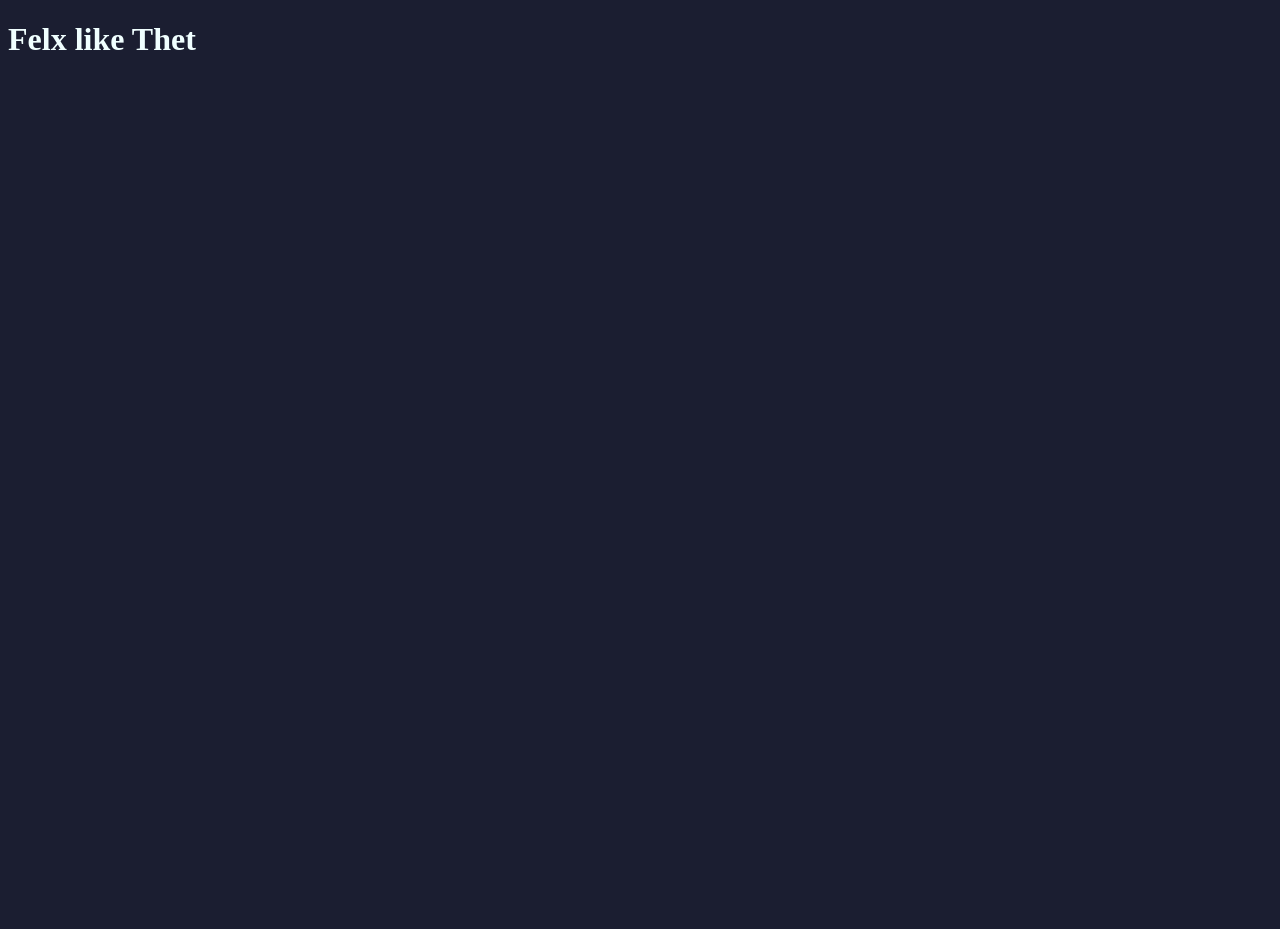
==== index.html @ 9b50eb10 "first try do exemple" ====
<!DOCTYPE html>
<html lang="en">
<head>
    <meta charset="UTF-8">
    <meta name="viewport" content="width=device-width, initial-scale=1.0">
    <link rel="stylesheet" href="mayne.css">
    <title>Document</title>
</head>
<body>
    <div class="flex">
        <h1>Felx like Thet</h1>
    </div>
</body>
</html>
---- mayne.css ----
body{
    height: 900px;
    background-color: #1b1e31;
    justify-content: center;
}
.flex{
    width: 200px;
    height: 200px;
}
.flex>h1{
    color: azure;
}
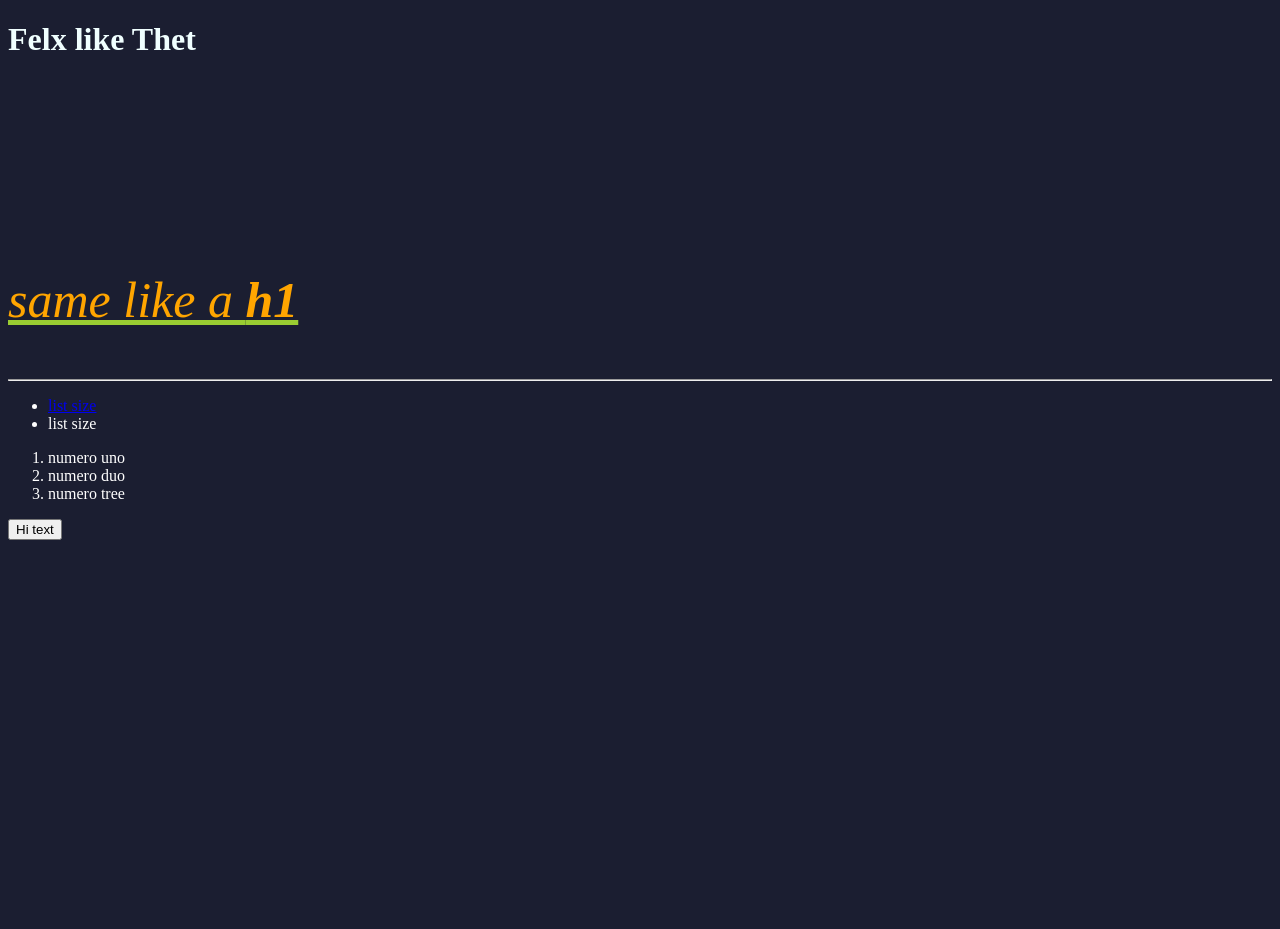
==== commit bfee8c89: "practice" ====
--- a/index.html
+++ b/index.html
@@ -10,5 +10,17 @@
     <div class="flex">
         <h1>Felx like Thet</h1>
     </div>
+    <p class="text"> <em>same like a  <strong>h1</strong></em></p>
+    <hr>
+    <ul>
+        <li><a href="second.html">list size</a></li>
+        <li>list size</li>
+    </ul>
+    <ol>
+        <li>numero uno</li>
+        <li>numero duo</li>
+        <li>numero tree</li>
+    </ol>
+    <input type="button" value="Hi text">
 </body>
 </html>
--- a/mayne.css
+++ b/mayne.css
@@ -2,6 +2,7 @@
     height: 900px;
     background-color: #1b1e31;
     justify-content: center;
+    color: white;
 }
 .flex{
     width: 200px;
@@ -9,4 +10,10 @@
 }
 .flex>h1{
     color: azure;
+}
+.text{
+    font-size: 50px;
+    color: orange;
+    text-decoration:underline;
+    text-decoration-color: yellowgreen;
 }
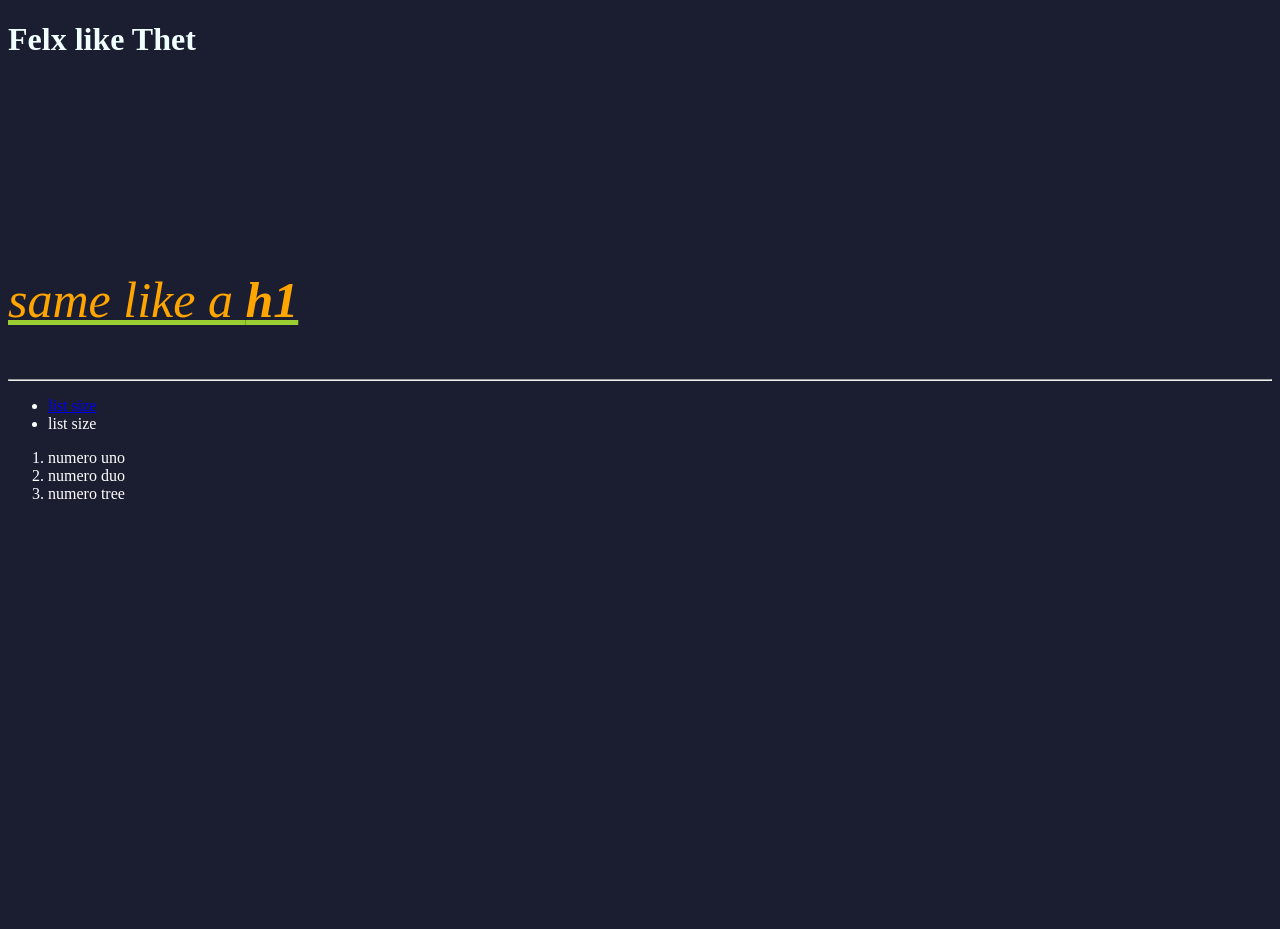
==== commit cbf9b07a: "emmet practice" ====
--- a/index.html
+++ b/index.html
@@ -21,6 +21,8 @@
         <li>numero duo</li>
         <li>numero tree</li>
     </ol>
-    <input type="button" value="Hi text">
+
+    <!-- exemple of emmet
+    div.box.content>(p.text${text}*2+img^input[type="radio" name="browser"])+.box2#box>p{mt} -->
 </body>
 </html>
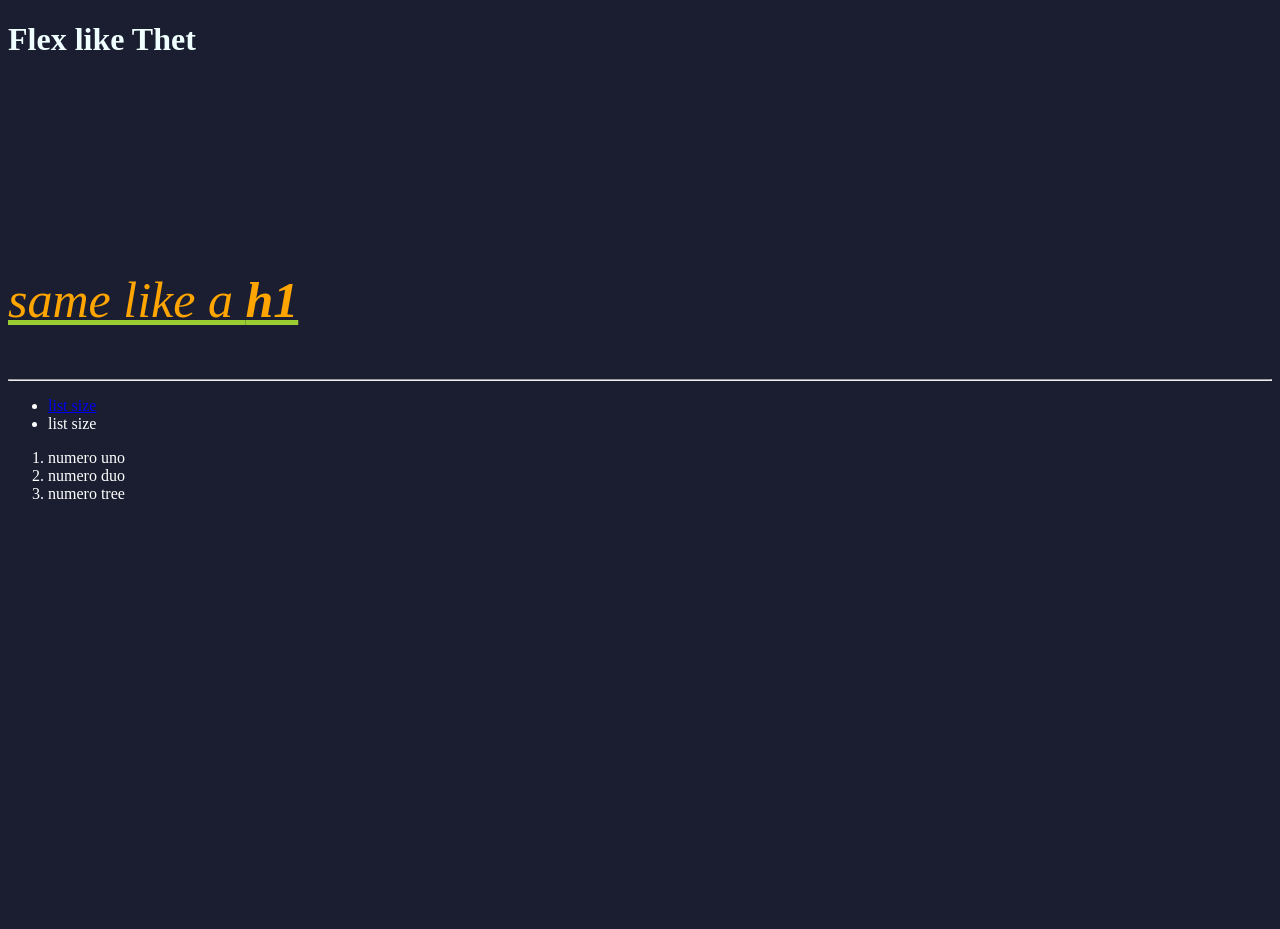
==== commit 0cc5bbcb: "fix text error" ====
--- a/index.html
+++ b/index.html
@@ -8,7 +8,7 @@
 </head>
 <body>
     <div class="flex">
-        <h1>Felx like Thet</h1>
+        <h1>Flex like Thet</h1>
     </div>
     <p class="text"> <em>same like a  <strong>h1</strong></em></p>
     <hr>
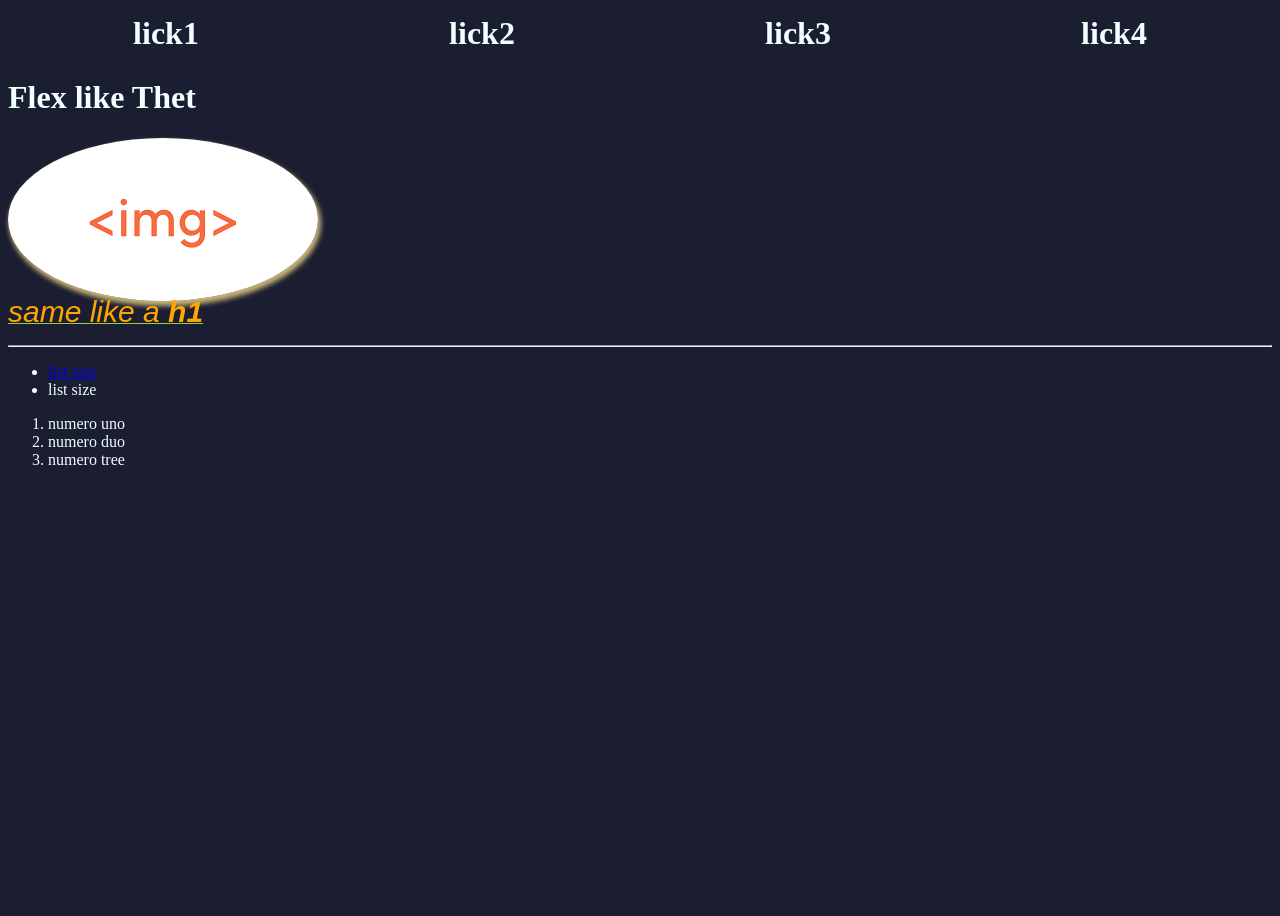
==== commit 86f170e1: "some practice like flex" ====
--- a/index.html
+++ b/index.html
@@ -1,16 +1,27 @@
 <!DOCTYPE html>
 <html lang="en">
+
 <head>
     <meta charset="UTF-8">
     <meta name="viewport" content="width=device-width, initial-scale=1.0">
     <link rel="stylesheet" href="mayne.css">
     <title>Document</title>
 </head>
+
 <body>
+    <header>
+        <h1>lick1</h1>
+        <h1>lick2</h1>
+        <h1>lick3</h1>
+        <h1>lick4</h1>
+    </header>
     <div class="flex">
         <h1>Flex like Thet</h1>
+        <img class="img"
+            src="[data-uri]"
+            alt="img">
     </div>
-    <p class="text"> <em>same like a  <strong>h1</strong></em></p>
+    <p class="text"> <em>same like a <strong>h1</strong></em></p>
     <hr>
     <ul>
         <li><a href="second.html">list size</a></li>
@@ -25,4 +36,5 @@
     <!-- exemple of emmet
     div.box.content>(p.text${text}*2+img^input[type="radio" name="browser"])+.box2#box>p{mt} -->
 </body>
+
 </html>
--- a/mayne.css
+++ b/mayne.css
@@ -1,19 +1,30 @@
-body{
-    height: 900px;
-    background-color: #1b1e31;
-    justify-content: center;
-    color: white;
+body {
+  height: 900px;
+  background-color: #1b1e31;
+  justify-content: center;
+  color: azure;
+  font-style: 20px;
 }
-.flex{
-    width: 200px;
-    height: 200px;
+header {
+  max-height: 50px;
+  display: flex;
+  justify-content: space-around;
+  align-items: center;
 }
-.flex>h1{
-    color: azure;
+.flex {
+  width: 200px;
+  height: 200px;
 }
-.text{
-    font-size: 50px;
-    color: orange;
-    text-decoration:underline;
-    text-decoration-color: yellowgreen;
-}+.text {
+  color: orange;
+  text-decoration: underline;
+  text-decoration-color: yellowgreen;
+}
+em {
+  font-size: 30px;
+  font-family: Verdana, Geneva, Tahoma, sans-serif;
+}
+.img {
+  border-radius: 50%;
+  box-shadow: 2px 4px 5px 1px #c9b476;
+}
